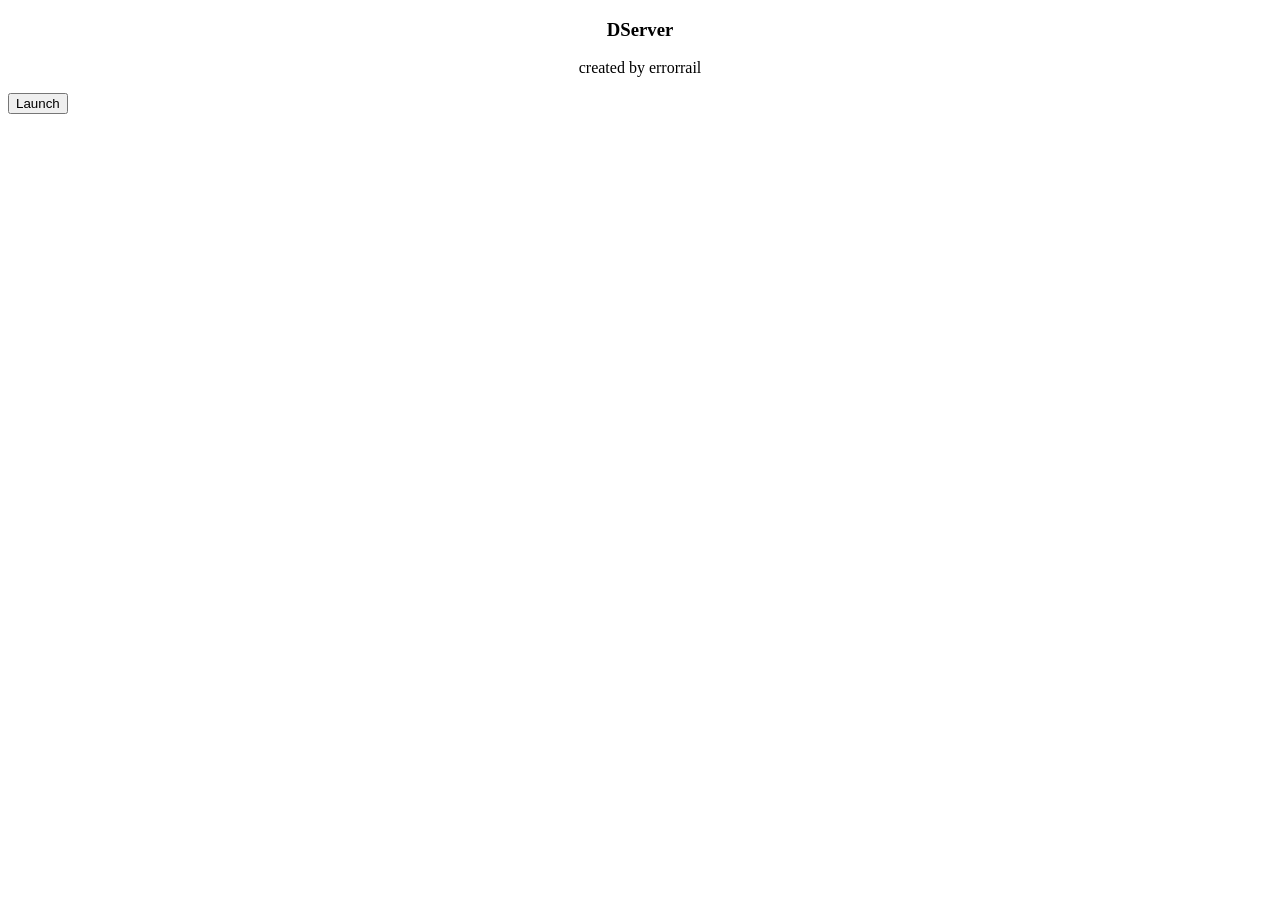
==== index.html @ 3a22af41 "l" ====
<!DOCTYPE html>
<html lang="en">
<head>
    <meta charset="UTF-8">
    <meta name="viewport" content="width=device-width, initial-scale=1.0">
    <title>DServer</title>
    <style>
        .center-text {
            text-align: center;
        }
    </style>
    <h3 class="center-text">DServer</h3>
    <p class="center-text">created by errorrail</p>
    <button class="center-text" onclick="window.location.href=`/login`">Launch</button>
</head>
</html>
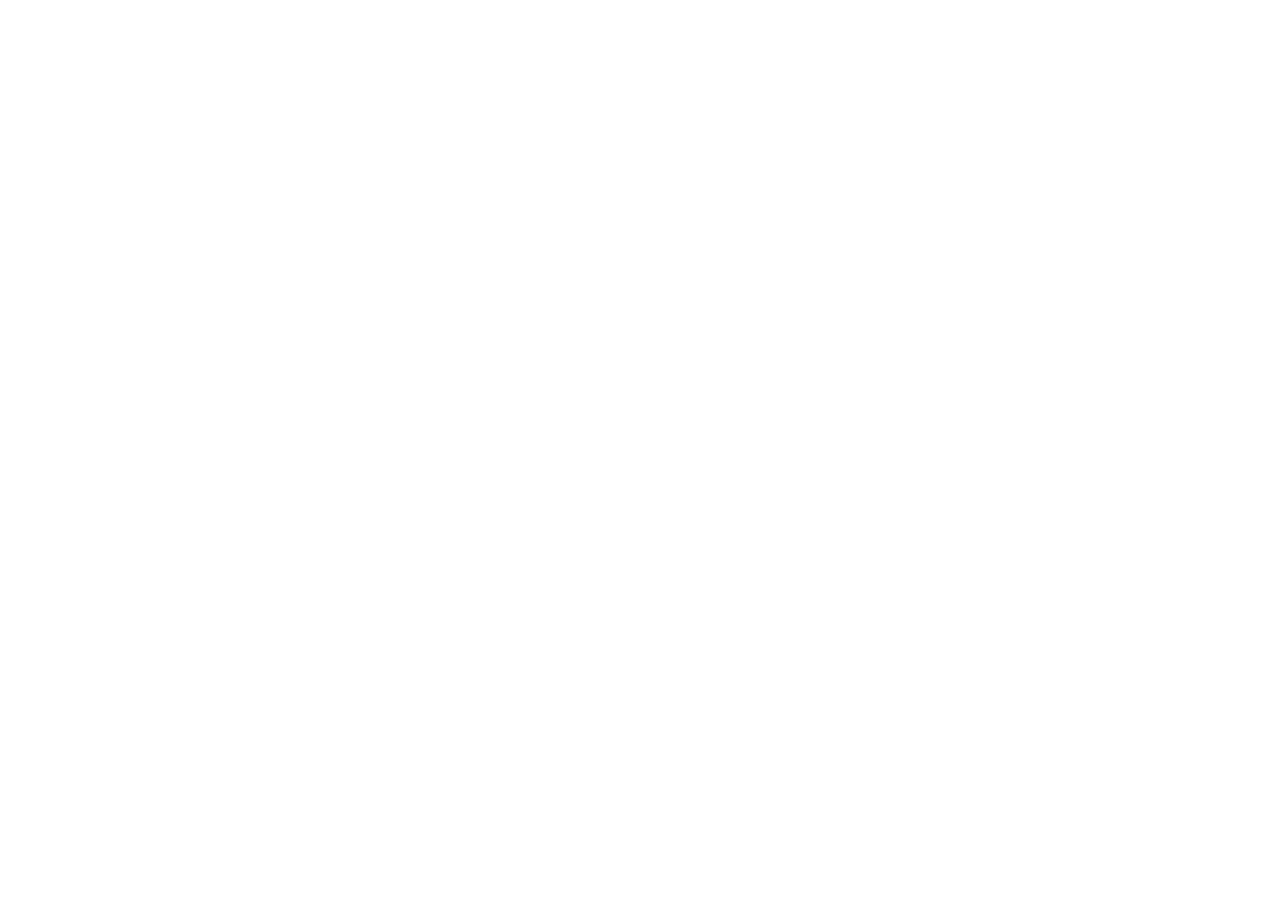
==== commit b371ba6f: "hfgd" ====
--- a/index.html
+++ b/index.html
@@ -12,5 +12,11 @@
     <h3 class="center-text">DServer</h3>
     <p class="center-text">created by errorrail</p>
     <button class="center-text" onclick="window.location.href=`/login`">Launch</button>
+    <script>
+        if (location.protocol !== 'https:') {
+            location.replace(`https:${location.href.substring(location.protocol.length)}`);
+        } 
+
+    </script>
 </head>
 </html>
